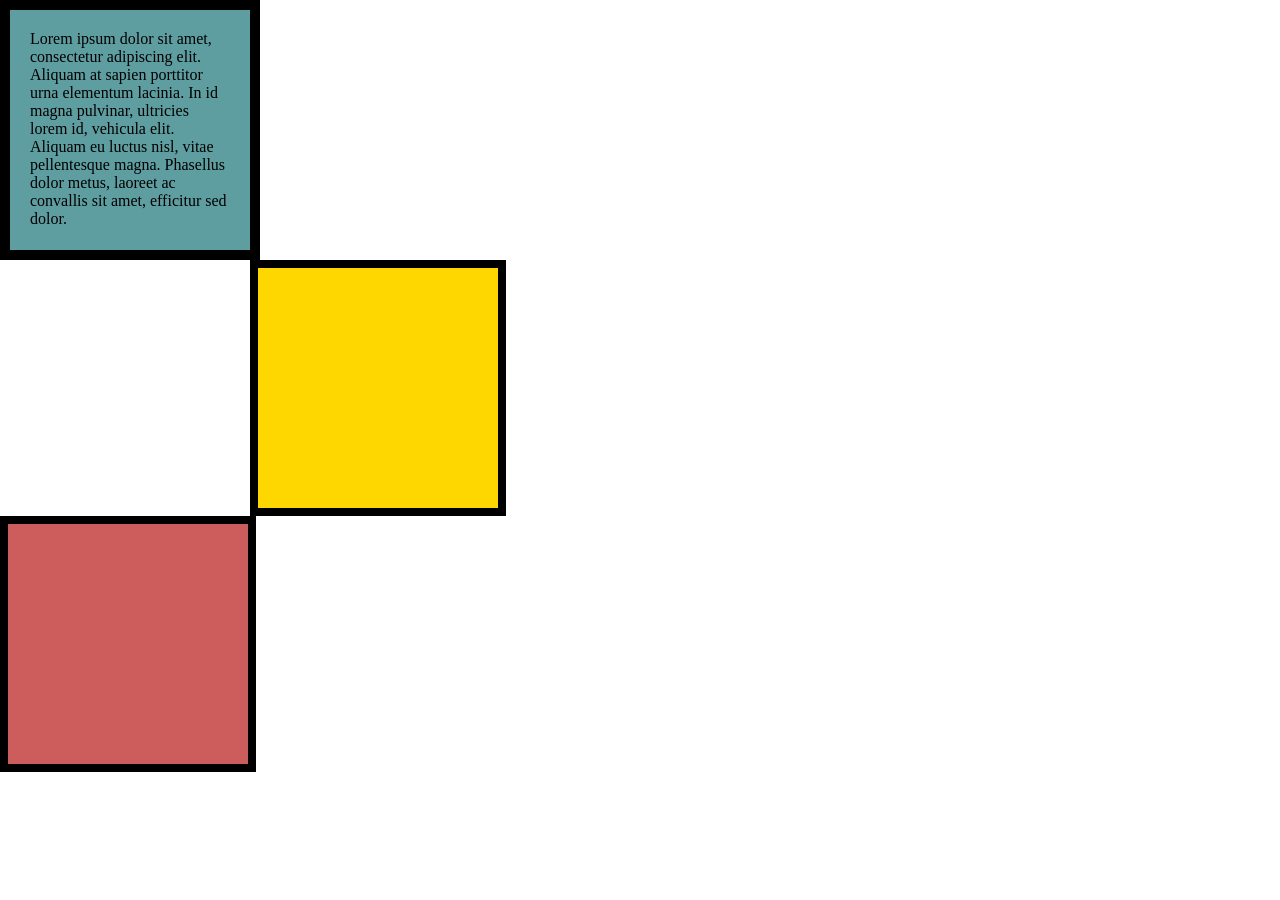
==== 6.3+CSS+Box+Model/6.3 CSS Box Model/index.html @ 5db596d7 "added new files and updated code" ====
<!DOCTYPE html>
<html lang="en">

<head>
  <meta charset="UTF-8">
  <meta name="viewport" content="width=device-width, initial-scale=1.0">
  <title>Document</title>
  <link rel="stylesheet" href="./style.css">
</head>

<body>
  <div class="a1">
    <p>
      Lorem ipsum dolor sit amet, consectetur adipiscing elit. Aliquam at sapien porttitor urna elementum lacinia. In
      id magna pulvinar, ultricies lorem id, vehicula elit. Aliquam eu luctus nisl, vitae pellentesque magna. Phasellus
      dolor metus, laoreet ac convallis sit amet, efficitur sed dolor.
    </p>
  </div>
  <div class="a2">
    <p></p>
  </div>
  <div class="a3">
    <p></p>
  </div>

</body>

</html>



<!-- TODOs:
1. Create 3 Boxes using the div element.
2. Set their sizes to 200px heigh by 200px wide.
3. Set different background colors for each of the boxes (I used cadetblue, gold and indianred).
4. Add a paragraph <p> element into the first div and add the following words:
    Lorem ipsum dolor sit amet, consectetur adipiscing elit. Aliquam at sapien porttitor urna elementum lacinia. In
    id magna pulvinar, ultricies lorem id, vehicula elit. Aliquam eu luctus nisl, vitae pellentesque magna. Phasellus
    dolor metus, laoreet ac convallis sit amet, efficitur sed dolor.
5. Set the 1st div to have 20px padding all around with a black 10px border.
6. Fix the style of the <p> element to remove all margins.
Hint: Use the CSS inspector in Chrome.
7. Set the 2nd div to have a 20px border on top and bottom and 10px border left and right. (See goal image)
8. Set the 3rd div to have a 10px border 
9. Set the margins for the divs so that each box corner touches the other. (See the goal image)
-->
---- 6.3+CSS+Box+Model/6.3 CSS Box Model/style.css ----
*{
    margin: 0;
    padding: 0;
    /* align-items: center; */
    justify-content: center;
}
.a1,.p{
    border: 10px solid black;
    width: 200px;
    height: 200px;
    padding: 20px;
    /* top: 10px; */
    /* bottom: 10px; */
    background-color: cadetblue;
}
.a2,.p{
    border: 8px solid black;
    width: 200px;
    height: 200px;
    padding: 20px;
    /* margin-top:2px; */
    margin-left: 250px;
    bottom: 10px;
    background-color: gold;
}
.a3,.p{
    border: 8px solid black;
    width: 200px;
    height: 200px;
    padding: 20px;
    /* margin-top:2px; */
    /* margin-left: 250px; */
    bottom: 10px;
    background-color: indianred;
}
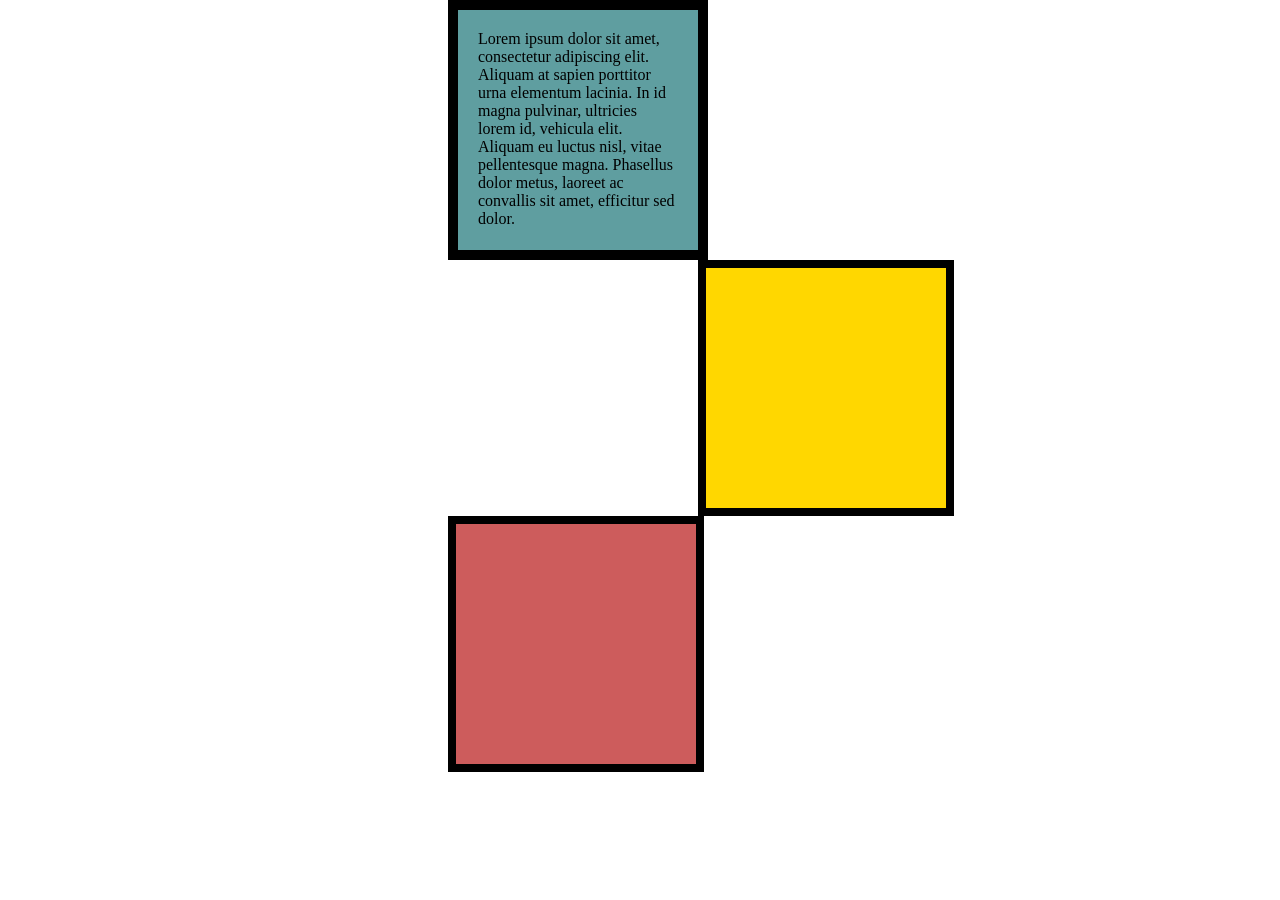
==== commit f1135559: "added new files and updated code" ====
--- a/6.3+CSS+Box+Model/6.3 CSS Box Model/index.html
+++ b/6.3+CSS+Box+Model/6.3 CSS Box Model/index.html
@@ -9,6 +9,7 @@
 </head>
 
 <body>
+  <div id="a">
   <div class="a1">
     <p>
       Lorem ipsum dolor sit amet, consectetur adipiscing elit. Aliquam at sapien porttitor urna elementum lacinia. In
@@ -22,7 +23,7 @@
   <div class="a3">
     <p></p>
   </div>
-
+  </div>
 </body>
 
 </html>
--- a/6.3+CSS+Box+Model/6.3 CSS Box Model/style.css
+++ b/6.3+CSS+Box+Model/6.3 CSS Box Model/style.css
@@ -2,7 +2,10 @@
     margin: 0;
     padding: 0;
     /* align-items: center; */
-    justify-content: center;
+    /* justify-content: center; */
+}
+#a{
+    margin-left: 35%;
 }
 .a1,.p{
     border: 10px solid black;
